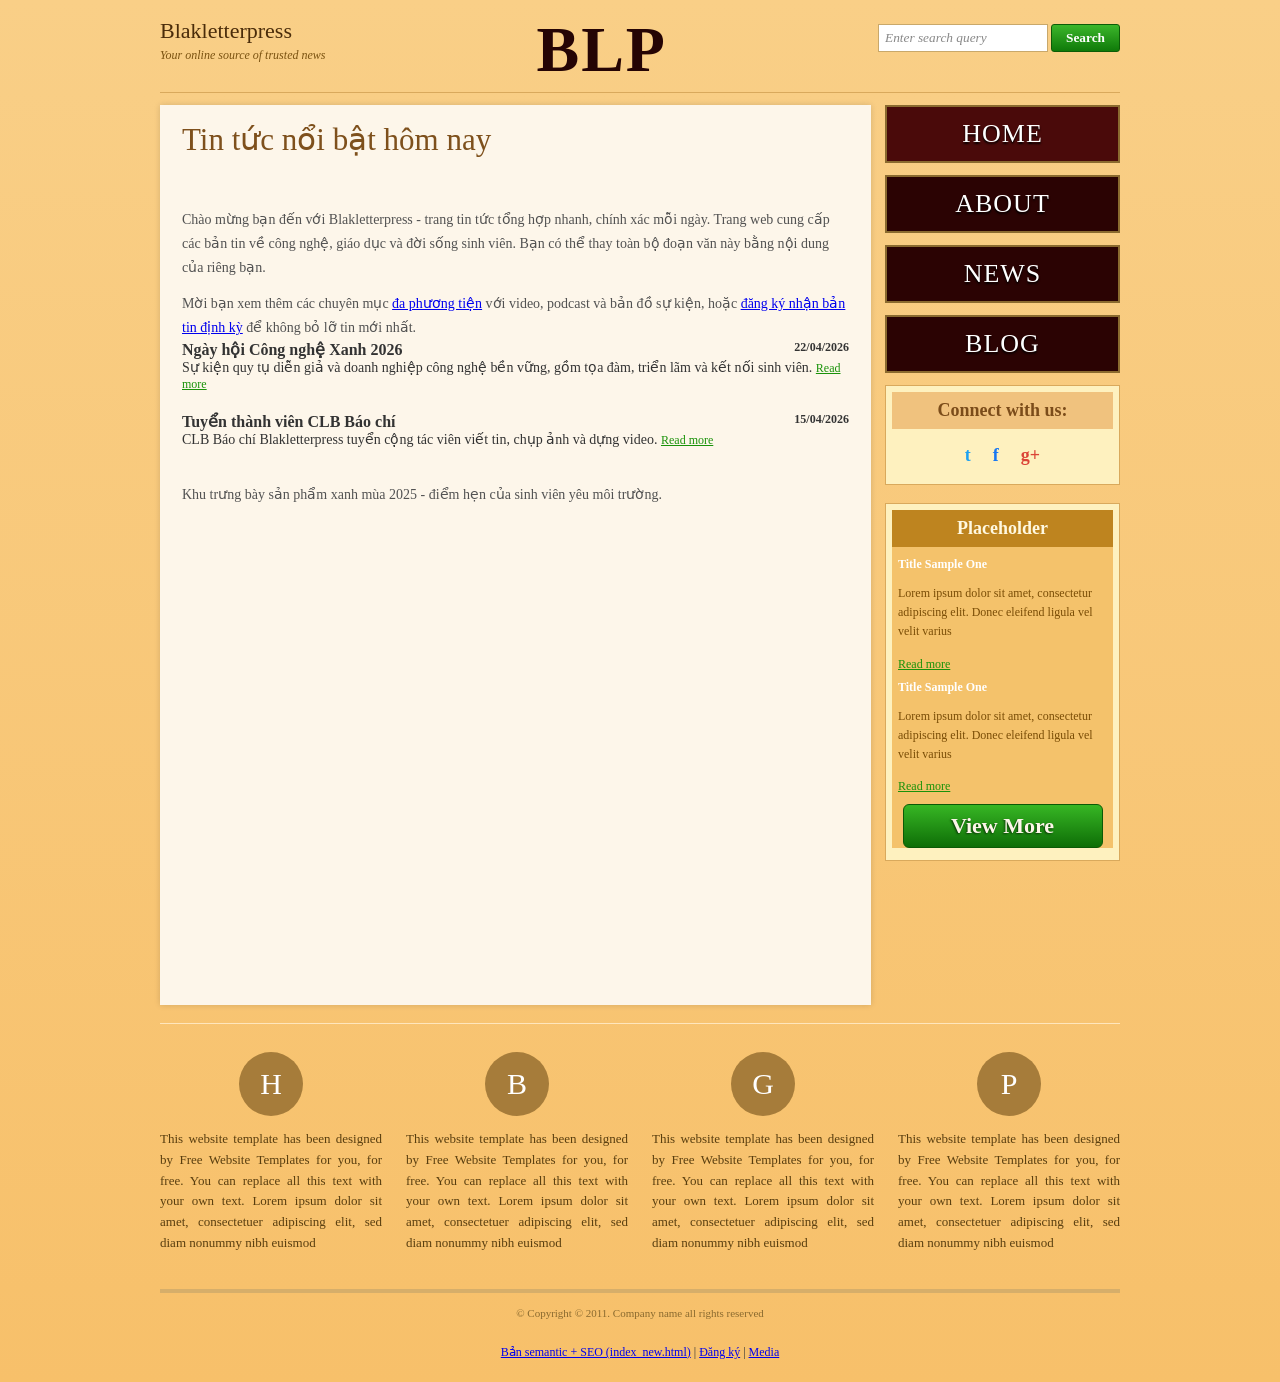
==== index.html @ 133a2689 "Web assignment: Blakletterpress layout + register form + media semantic + SEO refactor (index_new) +" ====
<!DOCTYPE html>
<html>
<head>
<meta charset="UTF-8">
<title>Home</title>
<link rel="stylesheet" href="css/style.css" type="text/css">
</head>
<body>
<div id="page">
  <div id="header">
    <div id="motto">
      <a href="index.html" class="sitename">Blakletterpress</a>
      <p>Your online source of trusted news</p>
    </div>
    <div id="logo"><a href="index.html">BLP</a></div>
    <div id="searchbar">
      <form action="#" method="get">
        <input type="text" value="Enter search query" class="txtfield">
        <input type="submit" value="Search" class="btn">
      </form>
    </div>
  </div>
  <div id="contents">
    <div id="main">
      <div class="body">
        <div style="font-size:31px;color:#7e501c;margin-bottom:20px;">Tin tức nổi bật hôm nay</div>
        <div><img src="https://picsum.photos/seed/newsteam/640/300" alt="" width="100%"></div>
        <div style="font-size:14px;color:#525252;line-height:24px;margin-top:12px;">
          Chào mừng bạn đến với Blakletterpress - trang tin tức tổng hợp nhanh, chính xác mỗi ngày.
          Trang web cung cấp các bản tin về công nghệ, giáo dục và đời sống sinh viên.
          Bạn có thể thay toàn bộ đoạn văn này bằng nội dung của riêng bạn.
        </div>
        <div style="font-size:14px;color:#525252;line-height:24px;margin-top:12px;">
          Mời bạn xem thêm các chuyên mục <a href="media.html">đa phương tiện</a> với video, podcast và bản đồ sự kiện,
          hoặc <a href="register.html">đăng ký nhận bản tin định kỳ</a> để không bỏ lỡ tin mới nhất.
        </div>
        <div id="list">
          <div style="margin-bottom:20px;">
            <span class="time" style="float:right;font-size:12px;font-weight:bold;">22/04/2026</span>
            <div style="font-weight:bold;">Ngày hội Công nghệ Xanh 2026</div>
            <div style="font-size:14px;">Sự kiện quy tụ diễn giả và doanh nghiệp công nghệ bền vững, gồm tọa đàm, triển lãm và kết nối sinh viên. <a href="media.html" class="more">Read more</a></div>
          </div>
          <div style="margin-bottom:20px;">
            <span class="time" style="float:right;font-size:12px;font-weight:bold;">15/04/2026</span>
            <div style="font-weight:bold;">Tuyển thành viên CLB Báo chí</div>
            <div style="font-size:14px;">CLB Báo chí Blakletterpress tuyển cộng tác viên viết tin, chụp ảnh và dựng video. <a href="register.html" class="more">Read more</a></div>
          </div>
        </div>
        <div><img src="https://picsum.photos/seed/greenexpo/640/220" alt="" width="100%"></div>
        <div style="font-size:14px;color:#525252;">Khu trưng bày sản phẩm xanh mùa 2025 - điểm hẹn của sinh viên yêu môi trường.</div>
      </div>
    </div>
    <div id="sidebar">
      <div id="navigation">
        <div>
          <ul>
            <li class="selected"><a href="index.html">Home</a></li>
            <li><a href="index_new.html">About</a></li>
            <li><a href="media.html">News</a></li>
            <li><a href="register.html">Blog</a></li>
          </ul>
        </div>
      </div>
      <div class="section">
        <div id="connect">
          <h2>Connect with us:</h2>
          <div class="social"><a class="tw" href="#">t</a><a class="fb" href="#">f</a><a class="gp" href="#">g+</a></div>
        </div>
      </div>
      <div class="section">
        <div id="posts">
          <h2>Placeholder</h2>
          <ul>
            <li>
              <h5>Title Sample One</h5>
              <p>Lorem ipsum dolor sit amet, consectetur adipiscing elit. Donec eleifend ligula vel velit varius</p>
              <a href="media.html" class="more">Read more</a>
            </li>
            <li>
              <h5>Title Sample One</h5>
              <p>Lorem ipsum dolor sit amet, consectetur adipiscing elit. Donec eleifend ligula vel velit varius</p>
              <a href="media.html" class="more">Read more</a>
            </li>
          </ul>
          <a href="media.html" class="btn2">View More</a>
        </div>
      </div>
    </div>
  </div>
  <div id="footer">
    <div>
      <ul id="featured">
        <li><div class="foot-icon">H</div><p>This website template has been designed by Free Website Templates for you, for free. You can replace all this text with your own text. Lorem ipsum dolor sit amet, consectetuer adipiscing elit, sed diam nonummy nibh euismod</p></li>
        <li><div class="foot-icon">B</div><p>This website template has been designed by Free Website Templates for you, for free. You can replace all this text with your own text. Lorem ipsum dolor sit amet, consectetuer adipiscing elit, sed diam nonummy nibh euismod</p></li>
        <li><div class="foot-icon">G</div><p>This website template has been designed by Free Website Templates for you, for free. You can replace all this text with your own text. Lorem ipsum dolor sit amet, consectetuer adipiscing elit, sed diam nonummy nibh euismod</p></li>
        <li><div class="foot-icon">P</div><p>This website template has been designed by Free Website Templates for you, for free. You can replace all this text with your own text. Lorem ipsum dolor sit amet, consectetuer adipiscing elit, sed diam nonummy nibh euismod</p></li>
      </ul>
      <p id="footnote">© Copyright © 2011. Company name all rights reserved</p>
      <p style="text-align:center;font-size:12px;"><a href="index_new.html">Bản semantic + SEO (index_new.html)</a> | <a href="register.html">Đăng ký</a> | <a href="media.html">Media</a></p>
    </div>
  </div>
</div>
</body>
</html>
---- css/style.css ----
/* Blakletterpress-like layout - shared for all pages (index, register, media, index_new) */
* { box-sizing: border-box; }
body {
  background: #fed58e;
  background-image: linear-gradient(#f9cf87, #f7c06a);
  font-family: Georgia, "Times New Roman", Times, serif;
  margin: 0;
  color: #333;
}
#page, .page { width: 960px; max-width: 96%; margin: 0 auto; }

/* ---------- Header ---------- */
#header, .site-header {
  display: flex; justify-content: space-between; align-items: flex-start;
  padding: 18px 0 10px; border-bottom: 1px solid #d9a95c;
  gap: 12px; flex-wrap: wrap;
}
#motto, .site-motto { font-size: 20px; color: #5a3a10; }
#motto a.sitename, .site-motto .sitename {
  font-family: "Old English Text MT", "UnifrakturCook", serif;
  font-size: 22px; color: #4a2c0a; text-decoration: none;
}
.site-tagline, #motto p { font-size: 12px; font-style: italic; color: #7a5210; margin: 4px 0 0; }
#logo, .site-logo {
  font-family: "Old English Text MT", "UnifrakturCook", serif;
  font-size: 64px; font-weight: bold; color: #250404; line-height: 1;
  letter-spacing: 2px;
}
#logo a, .site-logo a { color: inherit; text-decoration: none; }
#searchbar, .site-search { text-align: right; font-size: 12px; color: #7a5210; }
#searchbar form, .site-search form { margin-top: 6px; }
.txtfield, .site-search input[type="search"], .site-search input[type="text"] {
  border: 1px solid #c9a86a; padding: 5px 6px; width: 170px;
  font-style: italic; color: #888; font-family: Georgia, serif;
}
.btn {
  background: linear-gradient(#3cb62b, #0f7a09);
  color: #fff; border: 1px solid #0c5c07; border-radius: 3px;
  padding: 5px 14px; font-weight: bold; cursor: pointer; font-family: Georgia, serif;
}
.btn:hover { filter: brightness(1.1); }
.btn2 {
  display: block; background: linear-gradient(#37b624, #0e6e07);
  color: #fdf6ea; font-size: 22px; font-weight: bold; text-align: center;
  text-decoration: none; padding: 8px 0; border-radius: 6px;
  border: 1px solid #0b5a06; text-shadow: -1px 1px 2px #0c3d08;
  margin: 10px auto 6px; width: 200px;
}

/* ---------- Layout ---------- */
#contents, .layout { display: flex; gap: 14px; align-items: flex-start; margin-top: 12px; }
#main, .content { flex: 1; background: #fdf6ea; padding: 16px 22px 28px; min-height: 900px; box-shadow: 0 0 6px rgba(0,0,0,.15); }
#sidebar, .sidebar { width: 235px; flex-shrink: 0; }

/* ---------- Sidebar nav ---------- */
#navigation ul, .site-nav ul { list-style: none; margin: 0; padding: 0; }
#navigation li, .site-nav li { margin-bottom: 12px; }
#navigation li a, .site-nav li a {
  display: block; background: #2b0303; border: 2px solid #8a6a2f;
  color: #fff; text-align: center; font-size: 26px; padding: 12px 0;
  text-decoration: none; text-transform: uppercase; letter-spacing: 1px;
  text-shadow: 0 2px 2px #000;
}
#navigation li.selected a, .site-nav li.active a, #navigation li a:hover, .site-nav li a:hover { background: #4a0a0a; }
#navigation li a:focus-visible, .site-nav li a:focus-visible { outline: 3px solid #0f7a09; }

/* ---------- Sidebar boxes ---------- */
.section, .side-box { background: #fef1bf; border: 1px solid #d9a95c; margin-bottom: 18px; padding: 6px; }
.section h2, .side-box h2 {
  background: #f0c27e; color: #7b4c1a; font-size: 18px; text-align: center;
  margin: 0 0 10px; padding: 8px;
}
#posts, .side-box.posts { background: #f4c26b; }
#posts h2, .side-box.posts h2 { background: #be841f; color: #fff8e0; }
#posts ul { list-style: none; margin: 0; padding: 0 6px; }
.side-box ul { list-style: none; margin: 0; padding: 0 6px; }
.side-box h3, #posts h5 { color: #fff; font-size: 12px; margin: 8px 0 4px; }
.side-box p, #posts p { color: #7a4d06; font-size: 12px; line-height: 1.6; }
a.more { color: #199209; font-size: 12px; }
.social { text-align: center; padding: 6px 0 12px; display: flex; justify-content: center; gap: 22px; }
.social a { text-decoration: none; font-weight: bold; font-size: 18px; }
.social .tw { color: #1da1f2; } .social .fb { color: #1877f2; } .social .gp { color: #db4437; }

/* ---------- Main typography ---------- */
#main h1, .content h1 { color: #7e501c; font-size: 30px; font-weight: normal; margin: 0 0 12px; }
.content h2 { font-size: 20px; text-align: center; margin: 26px 0 12px; }
.content p { color: #444; font-size: 14px; line-height: 1.7; text-align: justify; }
.meta { font-size: 12px; color: #888; margin-bottom: 14px; }
figure { margin: 14px 0; }
figure img, figure video { width: 100%; height: auto; display: block; border: 1px solid #ccc; }
figcaption { font-size: 13px; text-align: center; color: #555; margin-top: 6px; }
video, audio { width: 100%; max-width: 100%; }
iframe.map { width: 100%; height: 320px; border: 1px solid #aaa; }

/* ---------- Form ---------- */
form.register fieldset { border: 1px solid #bbb; margin-bottom: 16px; padding: 14px; background: #fffdf6; }
form.register legend { font-weight: bold; padding: 0 8px; }
form.register label { display: block; font-size: 14px; margin: 12px 0 4px; }
form.register input[type="text"], form.register input[type="email"],
form.register input[type="password"], form.register input[type="tel"],
form.register input[type="date"], form.register input[type="number"],
form.register select, form.register textarea {
  width: 260px; max-width: 100%; padding: 5px 6px; border: 1px solid #999; font-family: Georgia, serif;
}
form.register textarea { width: 320px; height: 80px; }
form.register .inline { display: inline-block; margin-right: 12px; font-weight: normal; }
form.register .inline input { width: auto; }
.hint { font-size: 12px; color: #777; }
.required { color: #b00; }
.form-actions { margin-top: 6px; display: flex; gap: 8px; }
.form-actions .btn { font-size: 14px; }

/* ---------- Footer ---------- */
#footer, .site-footer { border-top: 1px solid #ffe6bc; margin-top: 18px; padding: 28px 0 10px; clear: both; }
#featured, .footer-grid { list-style: none; display: flex; gap: 24px; margin: 0; padding: 0; justify-content: space-between; }
#featured li, .footer-grid li, .footer-grid section { flex: 1; font-size: 13px; color: #593e0f; line-height: 1.6; text-align: justify; }
.foot-icon {
  width: 64px; height: 64px; border-radius: 50%; background: #a67c3a; color: #fff;
  display: flex; align-items: center; justify-content: center; font-size: 30px; margin: 0 auto 12px;
}
#footnote, .copyright { text-align: center; font-size: 11px; color: #8a6a2f; border-top: 4px solid #d6ae6a; margin-top: 22px; padding: 14px; }

/* skip link */
.skip-link { position: absolute; left: -9999px; }
.skip-link:focus { left: 8px; top: 8px; background: #fff; padding: 8px; z-index: 99; }

@media (max-width: 900px) {
  #contents, .layout { flex-direction: column; }
  #sidebar, .sidebar { width: 100%; }
  #main, .content { width: 100%; min-height: auto; }
  #featured, .footer-grid { flex-direction: column; }
  #header, .site-header { flex-direction: column; align-items: center; text-align: center; }
}
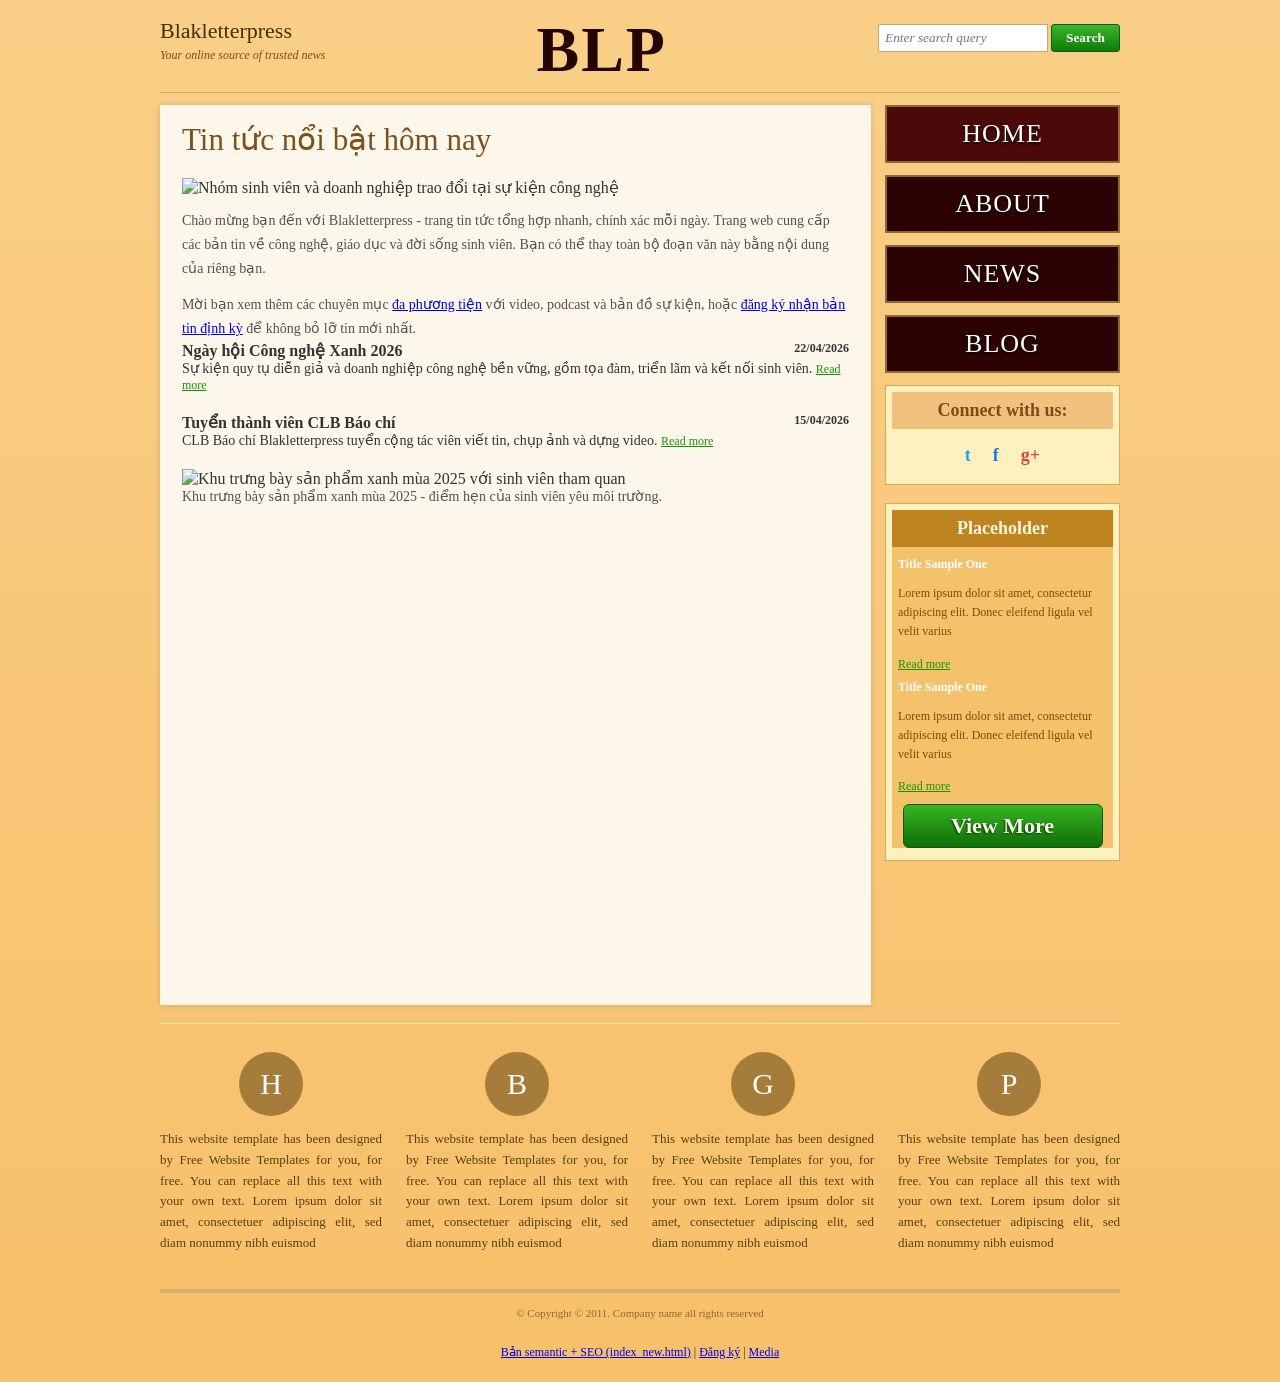
==== commit 501c7a2a: "Fix QA: remove novalidate, lang+viewport+favicon, img alt/size, search placeholder, h5->h3, MDN medi" ====
--- a/index.html
+++ b/index.html
@@ -1,8 +1,10 @@
 <!DOCTYPE html>
-<html>
+<html lang="vi">
 <head>
 <meta charset="UTF-8">
-<title>Home</title>
+<meta name="viewport" content="width=device-width, initial-scale=1.0">
+<title>Home | Blakletterpress</title>
+<link rel="icon" href="data:image/svg+xml,%3Csvg xmlns='http://www.w3.org/2000/svg' viewBox='0 0 64 64'%3E%3Crect width='64' height='64' rx='12' fill='%232b0303'/%3E%3Ctext x='32' y='42' font-size='28' text-anchor='middle' fill='%23fed58e' font-family='Georgia,serif' font-weight='bold'%3EBLP%3C/text%3E%3C/svg%3E">
 <link rel="stylesheet" href="css/style.css" type="text/css">
 </head>
 <body>
@@ -15,7 +17,8 @@
     <div id="logo"><a href="index.html">BLP</a></div>
     <div id="searchbar">
       <form action="#" method="get">
-        <input type="text" value="Enter search query" class="txtfield">
+        <label for="q" class="skip-link">Tìm kiếm</label>
+        <input type="search" id="q" name="q" placeholder="Enter search query" class="txtfield">
         <input type="submit" value="Search" class="btn">
       </form>
     </div>
@@ -24,7 +27,7 @@
     <div id="main">
       <div class="body">
         <div style="font-size:31px;color:#7e501c;margin-bottom:20px;">Tin tức nổi bật hôm nay</div>
-        <div><img src="https://picsum.photos/seed/newsteam/640/300" alt="" width="100%"></div>
+        <div><img src="https://picsum.photos/seed/newsteam/640/300" alt="Nhóm sinh viên và doanh nghiệp trao đổi tại sự kiện công nghệ" width="640" height="300" loading="lazy" style="width:100%;height:auto;"></div>
         <div style="font-size:14px;color:#525252;line-height:24px;margin-top:12px;">
           Chào mừng bạn đến với Blakletterpress - trang tin tức tổng hợp nhanh, chính xác mỗi ngày.
           Trang web cung cấp các bản tin về công nghệ, giáo dục và đời sống sinh viên.
@@ -46,7 +49,7 @@
             <div style="font-size:14px;">CLB Báo chí Blakletterpress tuyển cộng tác viên viết tin, chụp ảnh và dựng video. <a href="register.html" class="more">Read more</a></div>
           </div>
         </div>
-        <div><img src="https://picsum.photos/seed/greenexpo/640/220" alt="" width="100%"></div>
+        <div><img src="https://picsum.photos/seed/greenexpo/640/220" alt="Khu trưng bày sản phẩm xanh mùa 2025 với sinh viên tham quan" width="640" height="220" loading="lazy" style="width:100%;height:auto;"></div>
         <div style="font-size:14px;color:#525252;">Khu trưng bày sản phẩm xanh mùa 2025 - điểm hẹn của sinh viên yêu môi trường.</div>
       </div>
     </div>
@@ -72,12 +75,12 @@
           <h2>Placeholder</h2>
           <ul>
             <li>
-              <h5>Title Sample One</h5>
+              <h3>Title Sample One</h3>
               <p>Lorem ipsum dolor sit amet, consectetur adipiscing elit. Donec eleifend ligula vel velit varius</p>
               <a href="media.html" class="more">Read more</a>
             </li>
             <li>
-              <h5>Title Sample One</h5>
+              <h3>Title Sample One</h3>
               <p>Lorem ipsum dolor sit amet, consectetur adipiscing elit. Donec eleifend ligula vel velit varius</p>
               <a href="media.html" class="more">Read more</a>
             </li>
--- a/css/style.css
+++ b/css/style.css
@@ -74,7 +74,7 @@
 #posts h2, .side-box.posts h2 { background: #be841f; color: #fff8e0; }
 #posts ul { list-style: none; margin: 0; padding: 0 6px; }
 .side-box ul { list-style: none; margin: 0; padding: 0 6px; }
-.side-box h3, #posts h5 { color: #fff; font-size: 12px; margin: 8px 0 4px; }
+.side-box h3, #posts h3, #posts h5 { color: #fff; font-size: 12px; margin: 8px 0 4px; }
 .side-box p, #posts p { color: #7a4d06; font-size: 12px; line-height: 1.6; }
 a.more { color: #199209; font-size: 12px; }
 .social { text-align: center; padding: 6px 0 12px; display: flex; justify-content: center; gap: 22px; }
@@ -103,6 +103,10 @@
   width: 260px; max-width: 100%; padding: 5px 6px; border: 1px solid #999; font-family: Georgia, serif;
 }
 form.register textarea { width: 320px; height: 80px; }
+form.register .sub-group { margin: 12px 0 4px; padding: 10px 12px; }
+form.register .sub-group legend { font-size: 14px; }
+form.register input:focus-visible, form.register select:focus-visible,
+form.register textarea:focus-visible { outline: 3px solid #0f7a09; outline-offset: 1px; }
 form.register .inline { display: inline-block; margin-right: 12px; font-weight: normal; }
 form.register .inline input { width: auto; }
 .hint { font-size: 12px; color: #777; }
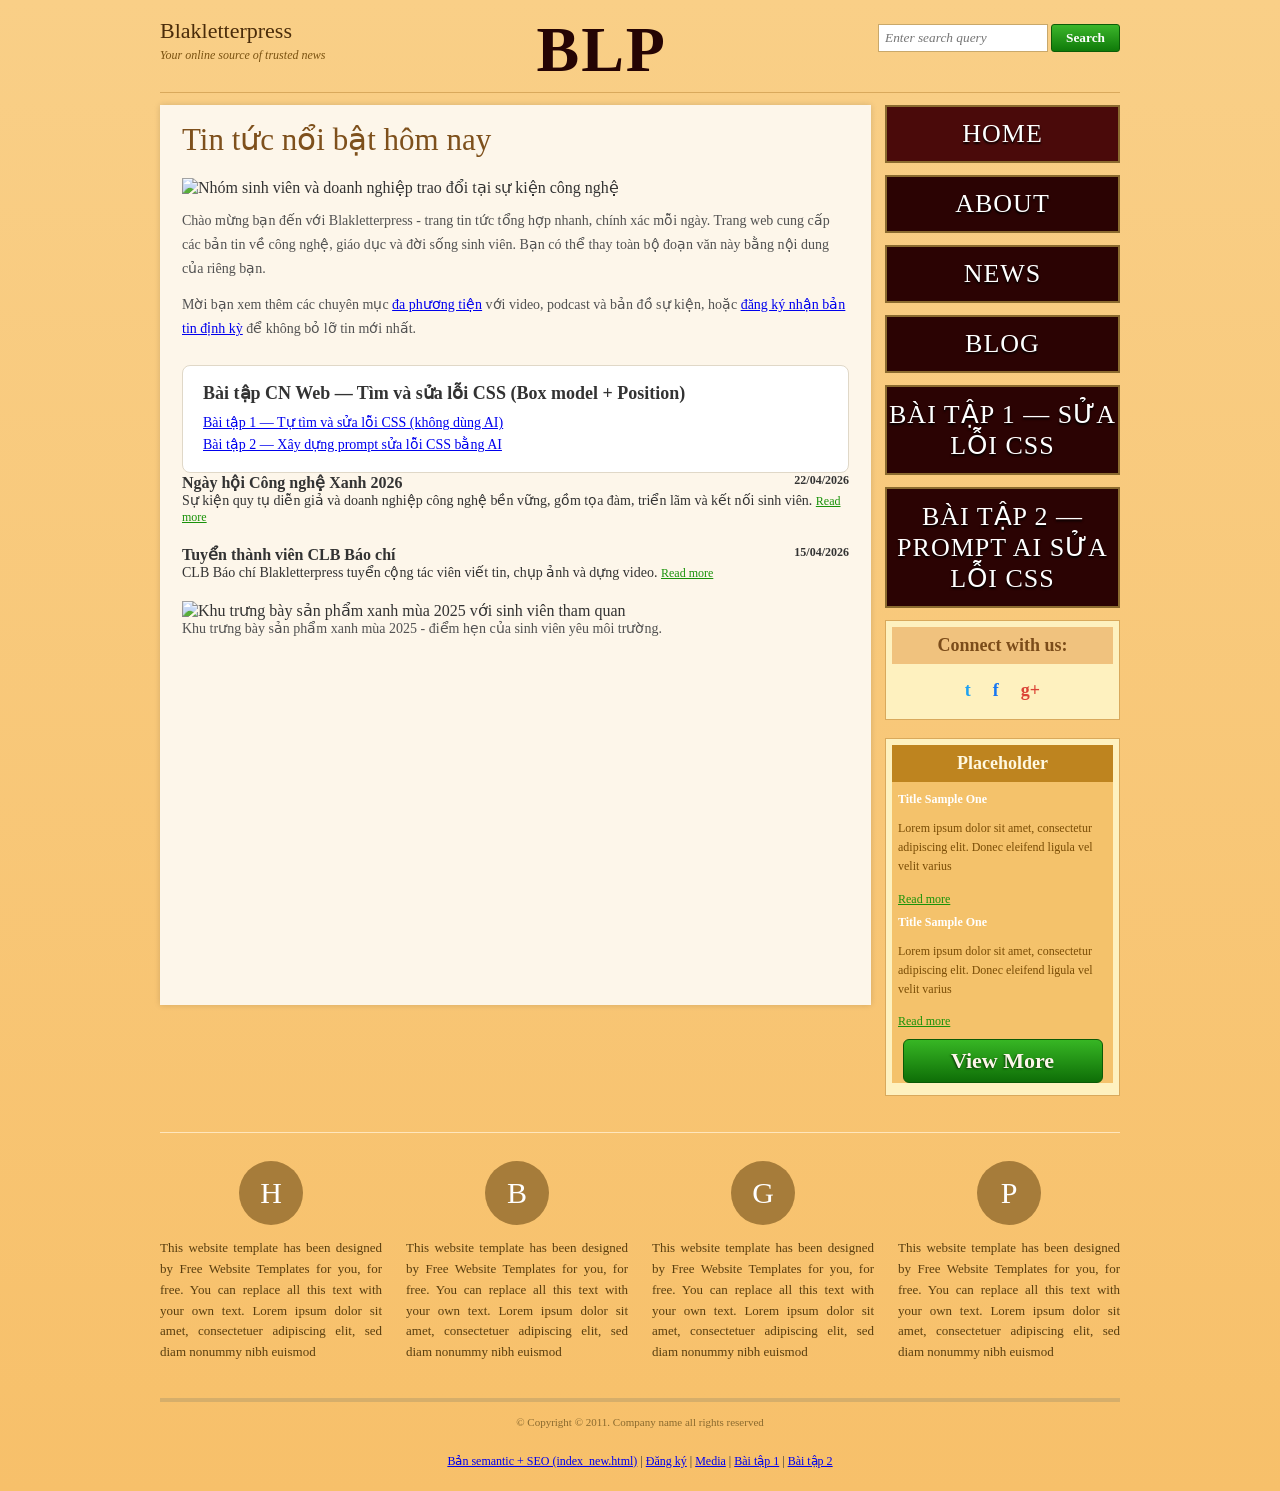
==== commit 0fc1b2ac: "Bài tập CN Web: sửa lỗi CSS Bài tập 1 (thủ công) + Bài tập 2 (prompt AI), thêm link ở index" ====
--- a/index.html
+++ b/index.html
@@ -37,6 +37,13 @@
           Mời bạn xem thêm các chuyên mục <a href="media.html">đa phương tiện</a> với video, podcast và bản đồ sự kiện,
           hoặc <a href="register.html">đăng ký nhận bản tin định kỳ</a> để không bỏ lỡ tin mới nhất.
         </div>
+        <div style="margin-top:24px;padding:16px 20px;background:#fff;border:1px solid #e0d8c8;border-radius:8px;">
+          <div style="font-weight:bold;font-size:18px;margin-bottom:8px;">Bài tập CN Web — Tìm và sửa lỗi CSS (Box model + Position)</div>
+          <div style="font-size:14px;line-height:22px;">
+            <a href="bai-tap-1/">Bài tập 1 — Tự tìm và sửa lỗi CSS (không dùng AI)</a><br>
+            <a href="bai-tap-2/">Bài tập 2 — Xây dựng prompt sửa lỗi CSS bằng AI</a>
+          </div>
+        </div>
         <div id="list">
           <div style="margin-bottom:20px;">
             <span class="time" style="float:right;font-size:12px;font-weight:bold;">22/04/2026</span>
@@ -61,6 +68,8 @@
             <li><a href="index_new.html">About</a></li>
             <li><a href="media.html">News</a></li>
             <li><a href="register.html">Blog</a></li>
+            <li><a href="bai-tap-1/">Bài tập 1 — Sửa lỗi CSS</a></li>
+            <li><a href="bai-tap-2/">Bài tập 2 — Prompt AI sửa lỗi CSS</a></li>
           </ul>
         </div>
       </div>
@@ -99,7 +108,7 @@
         <li><div class="foot-icon">P</div><p>This website template has been designed by Free Website Templates for you, for free. You can replace all this text with your own text. Lorem ipsum dolor sit amet, consectetuer adipiscing elit, sed diam nonummy nibh euismod</p></li>
       </ul>
       <p id="footnote">© Copyright © 2011. Company name all rights reserved</p>
-      <p style="text-align:center;font-size:12px;"><a href="index_new.html">Bản semantic + SEO (index_new.html)</a> | <a href="register.html">Đăng ký</a> | <a href="media.html">Media</a></p>
+      <p style="text-align:center;font-size:12px;"><a href="index_new.html">Bản semantic + SEO (index_new.html)</a> | <a href="register.html">Đăng ký</a> | <a href="media.html">Media</a> | <a href="bai-tap-1/">Bài tập 1</a> | <a href="bai-tap-2/">Bài tập 2</a></p>
     </div>
   </div>
 </div>
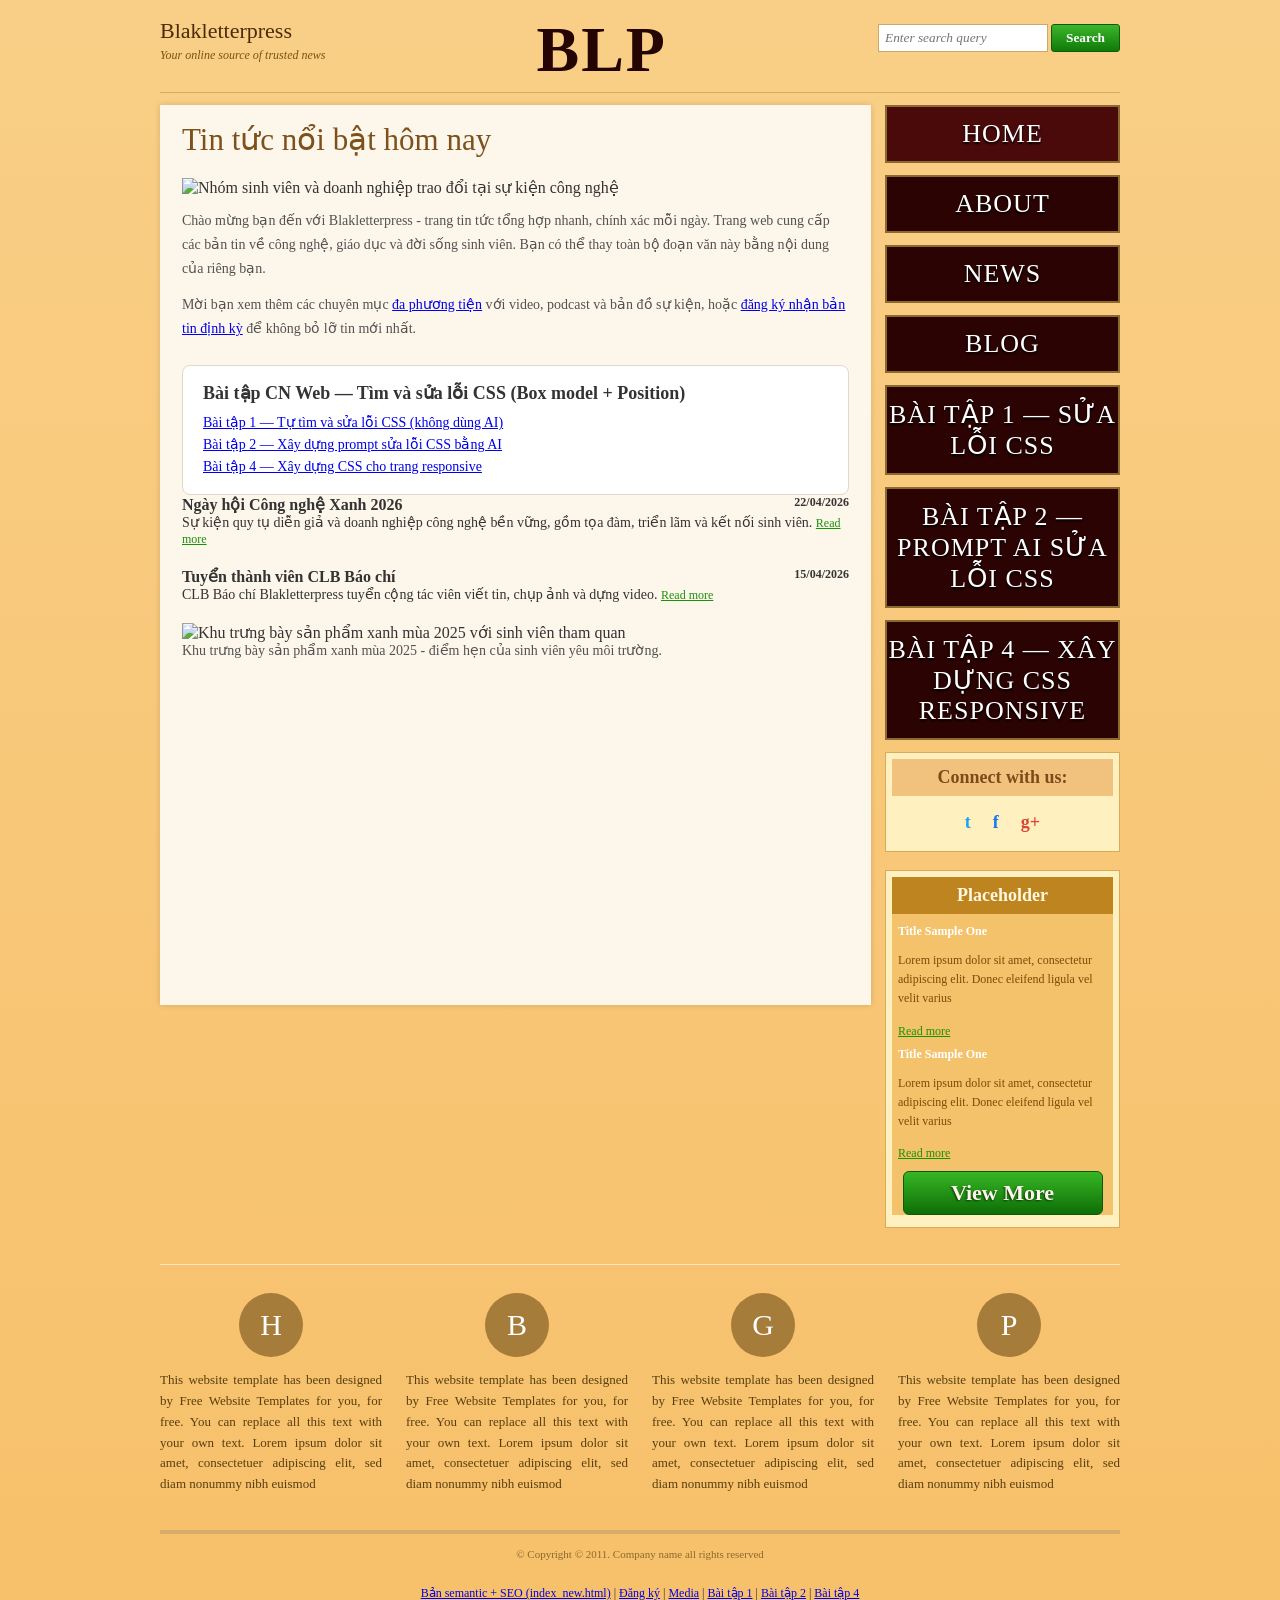
==== commit 302a1502: "Bài tập 4: xây dựng CSS responsive cho trang Blakletterpress (HTML giữ nguyên) - bai-tap-4/index.htm" ====
--- a/index.html
+++ b/index.html
@@ -6,6 +6,127 @@
 <title>Home | Blakletterpress</title>
 <link rel="icon" href="data:image/svg+xml,%3Csvg xmlns='http://www.w3.org/2000/svg' viewBox='0 0 64 64'%3E%3Crect width='64' height='64' rx='12' fill='%232b0303'/%3E%3Ctext x='32' y='42' font-size='28' text-anchor='middle' fill='%23fed58e' font-family='Georgia,serif' font-weight='bold'%3EBLP%3C/text%3E%3C/svg%3E">
 <link rel="stylesheet" href="css/style.css" type="text/css">
+<style>
+* { box-sizing: border-box; }
+body {
+  background: #fed58e;
+  background-image: linear-gradient(#f9cf87, #f7c06a);
+  font-family: Georgia, "Times New Roman", Times, serif;
+  margin: 0;
+  color: #333;
+}
+#page, .page { width: 960px; max-width: 96%; margin: 0 auto; }
+#header, .site-header {
+  display: flex; justify-content: space-between; align-items: flex-start;
+  padding: 18px 0 10px; border-bottom: 1px solid #d9a95c;
+  gap: 12px; flex-wrap: wrap;
+}
+#motto, .site-motto { font-size: 20px; color: #5a3a10; }
+#motto a.sitename, .site-motto .sitename {
+  font-family: "Old English Text MT", "UnifrakturCook", serif;
+  font-size: 22px; color: #4a2c0a; text-decoration: none;
+}
+.site-tagline, #motto p { font-size: 12px; font-style: italic; color: #7a5210; margin: 4px 0 0; }
+#logo, .site-logo {
+  font-family: "Old English Text MT", "UnifrakturCook", serif;
+  font-size: 64px; font-weight: bold; color: #250404; line-height: 1;
+  letter-spacing: 2px;
+}
+#logo a, .site-logo a { color: inherit; text-decoration: none; }
+#searchbar, .site-search { text-align: right; font-size: 12px; color: #7a5210; }
+#searchbar form, .site-search form { margin-top: 6px; }
+.txtfield, .site-search input[type="search"], .site-search input[type="text"] {
+  border: 1px solid #c9a86a; padding: 5px 6px; width: 170px;
+  font-style: italic; color: #888; font-family: Georgia, serif;
+}
+.btn {
+  background: linear-gradient(#3cb62b, #0f7a09);
+  color: #fff; border: 1px solid #0c5c07; border-radius: 3px;
+  padding: 5px 14px; font-weight: bold; cursor: pointer; font-family: Georgia, serif;
+}
+.btn:hover { filter: brightness(1.1); }
+.btn2 {
+  display: block; background: linear-gradient(#37b624, #0e6e07);
+  color: #fdf6ea; font-size: 22px; font-weight: bold; text-align: center;
+  text-decoration: none; padding: 8px 0; border-radius: 6px;
+  border: 1px solid #0b5a06; text-shadow: -1px 1px 2px #0c3d08;
+  margin: 10px auto 6px; width: 200px;
+}
+#contents, .layout { display: flex; gap: 14px; align-items: flex-start; margin-top: 12px; }
+#main, .content { flex: 1; background: #fdf6ea; padding: 16px 22px 28px; min-height: 900px; box-shadow: 0 0 6px rgba(0,0,0,.15); }
+#sidebar, .sidebar { width: 235px; flex-shrink: 0; }
+#navigation ul, .site-nav ul { list-style: none; margin: 0; padding: 0; }
+#navigation li, .site-nav li { margin-bottom: 12px; }
+#navigation li a, .site-nav li a {
+  display: block; background: #2b0303; border: 2px solid #8a6a2f;
+  color: #fff; text-align: center; font-size: 26px; padding: 12px 0;
+  text-decoration: none; text-transform: uppercase; letter-spacing: 1px;
+  text-shadow: 0 2px 2px #000;
+}
+#navigation li.selected a, .site-nav li.active a, #navigation li a:hover, .site-nav li a:hover { background: #4a0a0a; }
+#navigation li a:focus-visible, .site-nav li a:focus-visible { outline: 3px solid #0f7a09; }
+.section, .side-box { background: #fef1bf; border: 1px solid #d9a95c; margin-bottom: 18px; padding: 6px; }
+.section h2, .side-box h2 {
+  background: #f0c27e; color: #7b4c1a; font-size: 18px; text-align: center;
+  margin: 0 0 10px; padding: 8px;
+}
+#posts, .side-box.posts { background: #f4c26b; }
+#posts h2, .side-box.posts h2 { background: #be841f; color: #fff8e0; }
+#posts ul { list-style: none; margin: 0; padding: 0 6px; }
+.side-box ul { list-style: none; margin: 0; padding: 0 6px; }
+.side-box h3, #posts h3, #posts h5 { color: #fff; font-size: 12px; margin: 8px 0 4px; }
+.side-box p, #posts p { color: #7a4d06; font-size: 12px; line-height: 1.6; }
+a.more { color: #199209; font-size: 12px; }
+.social { text-align: center; padding: 6px 0 12px; display: flex; justify-content: center; gap: 22px; }
+.social a { text-decoration: none; font-weight: bold; font-size: 18px; }
+.social .tw { color: #1da1f2; } .social .fb { color: #1877f2; } .social .gp { color: #db4437; }
+#main h1, .content h1 { color: #7e501c; font-size: 30px; font-weight: normal; margin: 0 0 12px; }
+.content h2 { font-size: 20px; text-align: center; margin: 26px 0 12px; }
+.content p { color: #444; font-size: 14px; line-height: 1.7; text-align: justify; }
+.meta { font-size: 12px; color: #888; margin-bottom: 14px; }
+figure { margin: 14px 0; }
+figure img, figure video { width: 100%; height: auto; display: block; border: 1px solid #ccc; }
+figcaption { font-size: 13px; text-align: center; color: #555; margin-top: 6px; }
+video, audio { width: 100%; max-width: 100%; }
+iframe.map { width: 100%; height: 320px; border: 1px solid #aaa; }
+form.register fieldset { border: 1px solid #bbb; margin-bottom: 16px; padding: 14px; background: #fffdf6; }
+form.register legend { font-weight: bold; padding: 0 8px; }
+form.register label { display: block; font-size: 14px; margin: 12px 0 4px; }
+form.register input[type="text"], form.register input[type="email"],
+form.register input[type="password"], form.register input[type="tel"],
+form.register input[type="date"], form.register input[type="number"],
+form.register select, form.register textarea {
+  width: 260px; max-width: 100%; padding: 5px 6px; border: 1px solid #999; font-family: Georgia, serif;
+}
+form.register textarea { width: 320px; height: 80px; }
+form.register .sub-group { margin: 12px 0 4px; padding: 10px 12px; }
+form.register .sub-group legend { font-size: 14px; }
+form.register input:focus-visible, form.register select:focus-visible,
+form.register textarea:focus-visible { outline: 3px solid #0f7a09; outline-offset: 1px; }
+form.register .inline { display: inline-block; margin-right: 12px; font-weight: normal; }
+form.register .inline input { width: auto; }
+.hint { font-size: 12px; color: #777; }
+.required { color: #b00; }
+.form-actions { margin-top: 6px; display: flex; gap: 8px; }
+.form-actions .btn { font-size: 14px; }
+#footer, .site-footer { border-top: 1px solid #ffe6bc; margin-top: 18px; padding: 28px 0 10px; clear: both; }
+#featured, .footer-grid { list-style: none; display: flex; gap: 24px; margin: 0; padding: 0; justify-content: space-between; }
+#featured li, .footer-grid li, .footer-grid section { flex: 1; font-size: 13px; color: #593e0f; line-height: 1.6; text-align: justify; }
+.foot-icon {
+  width: 64px; height: 64px; border-radius: 50%; background: #a67c3a; color: #fff;
+  display: flex; align-items: center; justify-content: center; font-size: 30px; margin: 0 auto 12px;
+}
+#footnote, .copyright { text-align: center; font-size: 11px; color: #8a6a2f; border-top: 4px solid #d6ae6a; margin-top: 22px; padding: 14px; }
+.skip-link { position: absolute; left: -9999px; }
+.skip-link:focus { left: 8px; top: 8px; background: #fff; padding: 8px; z-index: 99; }
+@media (max-width: 900px) {
+  #contents, .layout { flex-direction: column; }
+  #sidebar, .sidebar { width: 100%; }
+  #main, .content { width: 100%; min-height: auto; }
+  #featured, .footer-grid { flex-direction: column; }
+  #header, .site-header { flex-direction: column; align-items: center; text-align: center; }
+}
+</style>
 </head>
 <body>
 <div id="page">
@@ -41,7 +162,8 @@
           <div style="font-weight:bold;font-size:18px;margin-bottom:8px;">Bài tập CN Web — Tìm và sửa lỗi CSS (Box model + Position)</div>
           <div style="font-size:14px;line-height:22px;">
             <a href="bai-tap-1/">Bài tập 1 — Tự tìm và sửa lỗi CSS (không dùng AI)</a><br>
-            <a href="bai-tap-2/">Bài tập 2 — Xây dựng prompt sửa lỗi CSS bằng AI</a>
+            <a href="bai-tap-2/">Bài tập 2 — Xây dựng prompt sửa lỗi CSS bằng AI</a><br>
+            <a href="bai-tap-4/">Bài tập 4 — Xây dựng CSS cho trang responsive</a>
           </div>
         </div>
         <div id="list">
@@ -70,6 +192,7 @@
             <li><a href="register.html">Blog</a></li>
             <li><a href="bai-tap-1/">Bài tập 1 — Sửa lỗi CSS</a></li>
             <li><a href="bai-tap-2/">Bài tập 2 — Prompt AI sửa lỗi CSS</a></li>
+            <li><a href="bai-tap-4/">Bài tập 4 — Xây dựng CSS responsive</a></li>
           </ul>
         </div>
       </div>
@@ -108,7 +231,7 @@
         <li><div class="foot-icon">P</div><p>This website template has been designed by Free Website Templates for you, for free. You can replace all this text with your own text. Lorem ipsum dolor sit amet, consectetuer adipiscing elit, sed diam nonummy nibh euismod</p></li>
       </ul>
       <p id="footnote">© Copyright © 2011. Company name all rights reserved</p>
-      <p style="text-align:center;font-size:12px;"><a href="index_new.html">Bản semantic + SEO (index_new.html)</a> | <a href="register.html">Đăng ký</a> | <a href="media.html">Media</a> | <a href="bai-tap-1/">Bài tập 1</a> | <a href="bai-tap-2/">Bài tập 2</a></p>
+      <p style="text-align:center;font-size:12px;"><a href="index_new.html">Bản semantic + SEO (index_new.html)</a> | <a href="register.html">Đăng ký</a> | <a href="media.html">Media</a> | <a href="bai-tap-1/">Bài tập 1</a> | <a href="bai-tap-2/">Bài tập 2</a> | <a href="bai-tap-4/">Bài tập 4</a></p>
     </div>
   </div>
 </div>
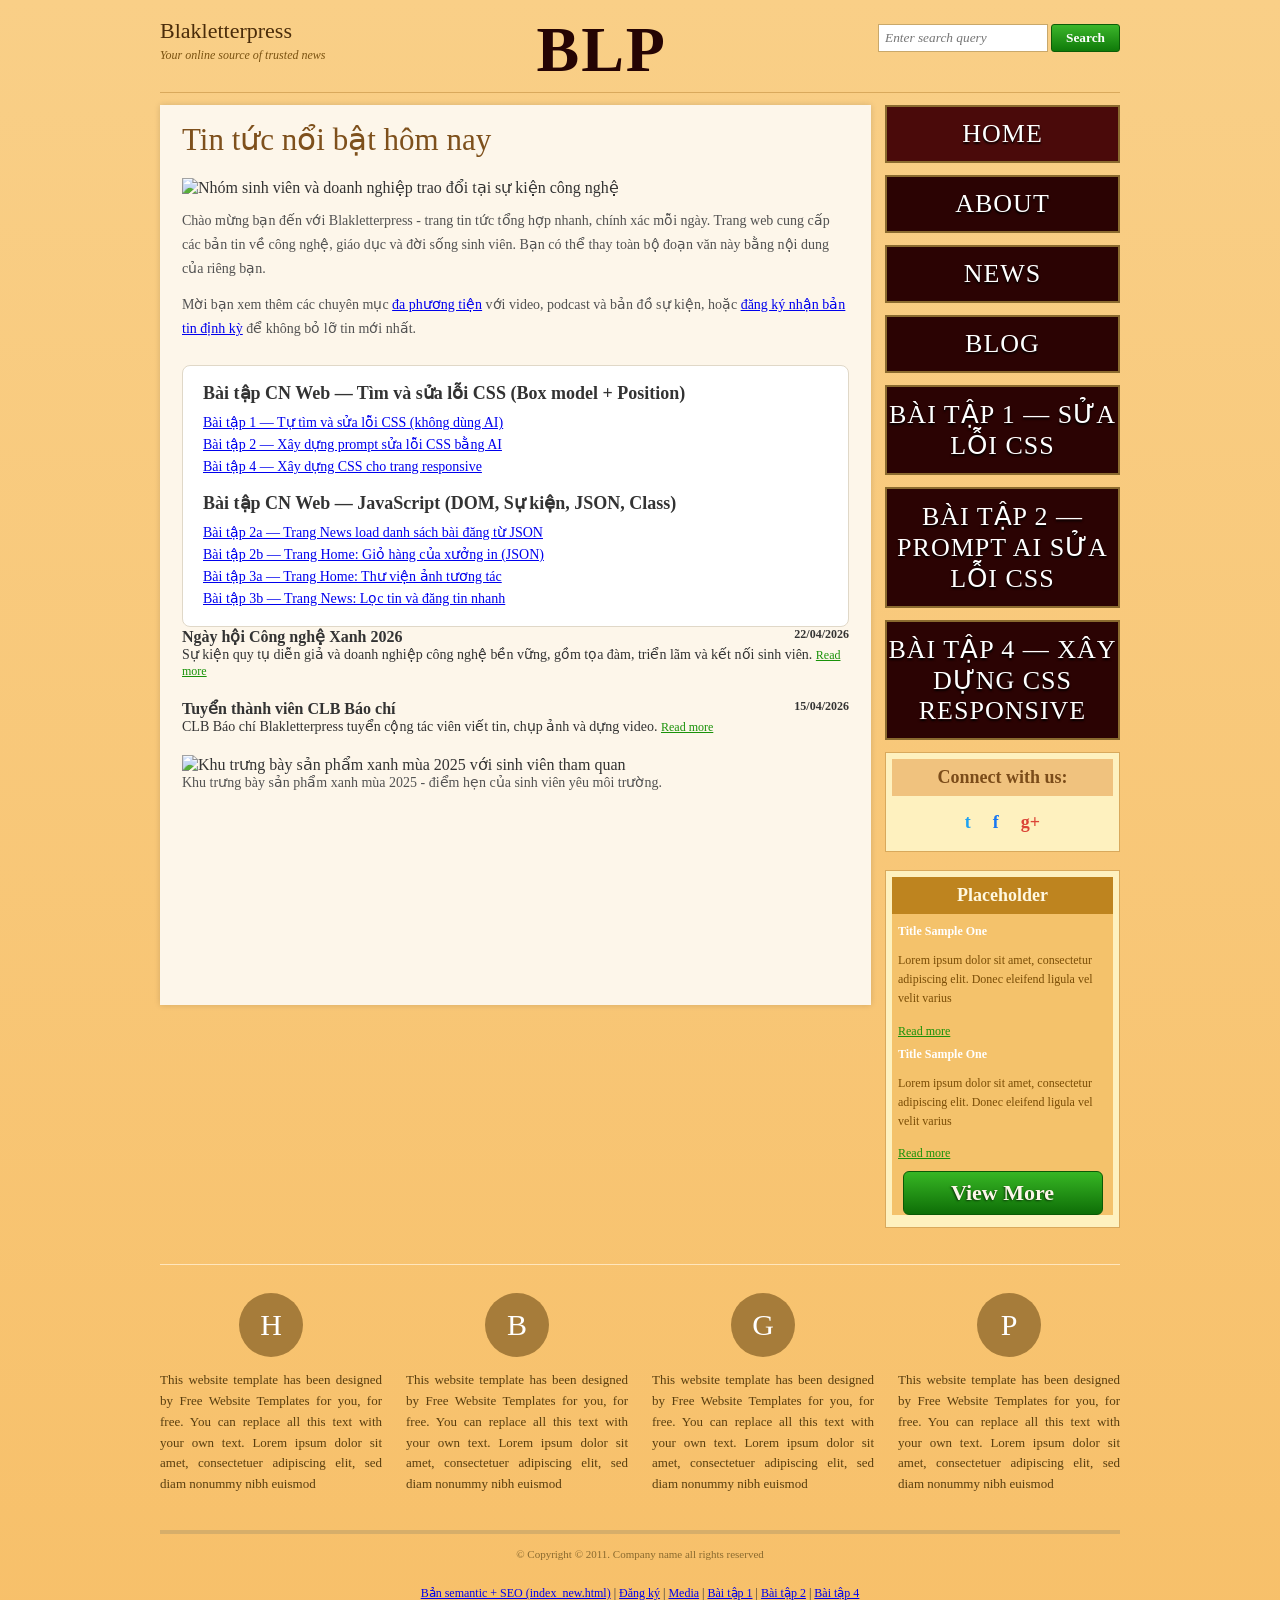
==== commit 0655499a: "Bài tập JS: Bài tập 2 (2a Tin tức JSON, 2b Giỏ hàng) và Bài tập 3 (3a Thư viện ảnh, 3b Lọc & đăng ti" ====
--- a/index.html
+++ b/index.html
@@ -165,6 +165,13 @@
             <a href="bai-tap-2/">Bài tập 2 — Xây dựng prompt sửa lỗi CSS bằng AI</a><br>
             <a href="bai-tap-4/">Bài tập 4 — Xây dựng CSS cho trang responsive</a>
           </div>
+          <div style="font-weight:bold;font-size:18px;margin:14px 0 8px;">Bài tập CN Web — JavaScript (DOM, Sự kiện, JSON, Class)</div>
+          <div style="font-size:14px;line-height:22px;">
+            <a href="bai-tap-2-js/news.html">Bài tập 2a — Trang News load danh sách bài đăng từ JSON</a><br>
+            <a href="bai-tap-2-js/index.html">Bài tập 2b — Trang Home: Giỏ hàng của xưởng in (JSON)</a><br>
+            <a href="bai-tap-3/index.html">Bài tập 3a — Trang Home: Thư viện ảnh tương tác</a><br>
+            <a href="bai-tap-3/news.html">Bài tập 3b — Trang News: Lọc tin và đăng tin nhanh</a>
+          </div>
         </div>
         <div id="list">
           <div style="margin-bottom:20px;">
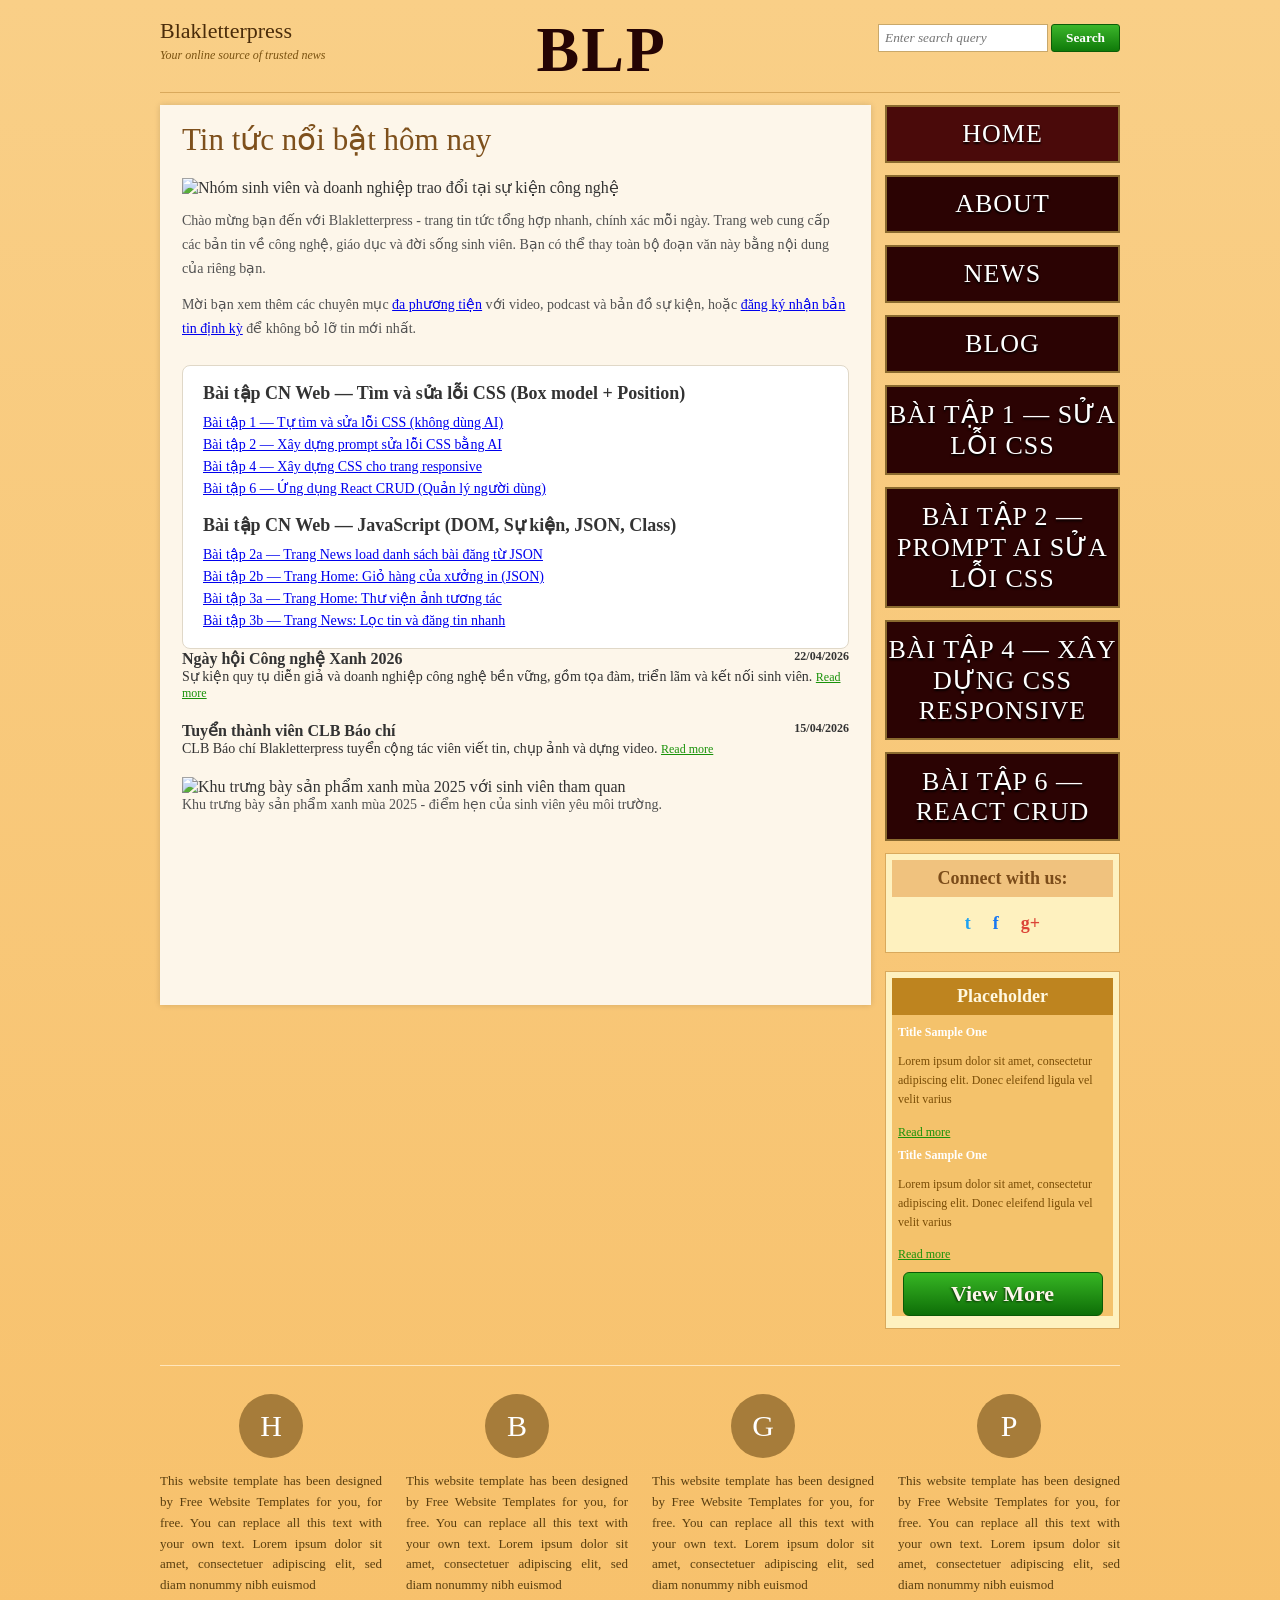
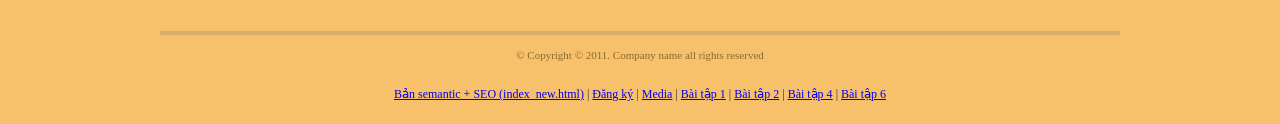
==== commit 108580cd: "Bài tập 6: ứng dụng React CRUD quản lý người dùng + báo cáo (sơ đồ component, state lifting, bảng pr" ====
--- a/index.html
+++ b/index.html
@@ -163,7 +163,8 @@
           <div style="font-size:14px;line-height:22px;">
             <a href="bai-tap-1/">Bài tập 1 — Tự tìm và sửa lỗi CSS (không dùng AI)</a><br>
             <a href="bai-tap-2/">Bài tập 2 — Xây dựng prompt sửa lỗi CSS bằng AI</a><br>
-            <a href="bai-tap-4/">Bài tập 4 — Xây dựng CSS cho trang responsive</a>
+            <a href="bai-tap-4/">Bài tập 4 — Xây dựng CSS cho trang responsive</a><br>
+            <a href="bai6/">Bài tập 6 — Ứng dụng React CRUD (Quản lý người dùng)</a>
           </div>
           <div style="font-weight:bold;font-size:18px;margin:14px 0 8px;">Bài tập CN Web — JavaScript (DOM, Sự kiện, JSON, Class)</div>
           <div style="font-size:14px;line-height:22px;">
@@ -200,6 +201,7 @@
             <li><a href="bai-tap-1/">Bài tập 1 — Sửa lỗi CSS</a></li>
             <li><a href="bai-tap-2/">Bài tập 2 — Prompt AI sửa lỗi CSS</a></li>
             <li><a href="bai-tap-4/">Bài tập 4 — Xây dựng CSS responsive</a></li>
+            <li><a href="bai6/">Bài tập 6 — React CRUD</a></li>
           </ul>
         </div>
       </div>
@@ -238,7 +240,7 @@
         <li><div class="foot-icon">P</div><p>This website template has been designed by Free Website Templates for you, for free. You can replace all this text with your own text. Lorem ipsum dolor sit amet, consectetuer adipiscing elit, sed diam nonummy nibh euismod</p></li>
       </ul>
       <p id="footnote">© Copyright © 2011. Company name all rights reserved</p>
-      <p style="text-align:center;font-size:12px;"><a href="index_new.html">Bản semantic + SEO (index_new.html)</a> | <a href="register.html">Đăng ký</a> | <a href="media.html">Media</a> | <a href="bai-tap-1/">Bài tập 1</a> | <a href="bai-tap-2/">Bài tập 2</a> | <a href="bai-tap-4/">Bài tập 4</a></p>
+      <p style="text-align:center;font-size:12px;"><a href="index_new.html">Bản semantic + SEO (index_new.html)</a> | <a href="register.html">Đăng ký</a> | <a href="media.html">Media</a> | <a href="bai-tap-1/">Bài tập 1</a> | <a href="bai-tap-2/">Bài tập 2</a> | <a href="bai-tap-4/">Bài tập 4</a> | <a href="bai6/">Bài tập 6</a></p>
     </div>
   </div>
 </div>
